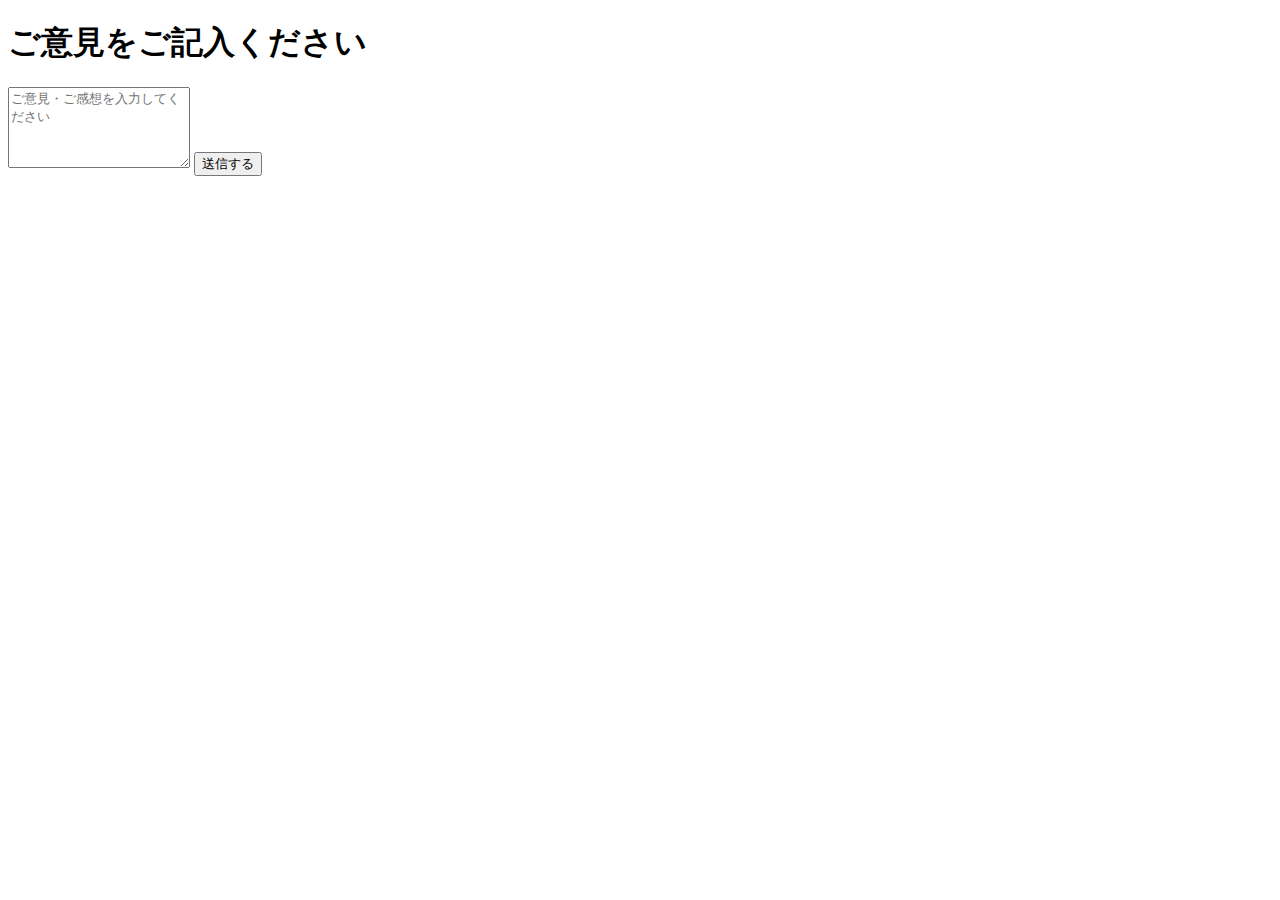
==== feedback.form.html @ 7ff3455d "Create feedback.form.html" ====
<!DOCTYPE html>
<html lang="ja">
<head>
    <meta charset="UTF-8">
    <meta name="viewport" content="width=device-width, initial-scale=1.0">
    <title>ご意見収集</title>
    <link rel="stylesheet" href="styles.css">
</head>
<body>
    <div class="container">
        <h1>ご意見をご記入ください</h1>

        <p id="selectedRatingDisplay"></p>

        <form id="feedback-form">
            <label for="comments"> <!-- 隠しラベルを使用 -->
                <textarea id="comments" name="comments" rows="5" placeholder="ご意見・ご感想を入力してください" required></textarea>
            </label>
            <button type="submit" class="submit-button">送信する</button>
        </form>

        <div id="thankYouMessage" style="display: none;">
            <h1>ありがとうございました</h1>
            <p>アンケートのご回答ありがとうございました。</p>
        </div>
    </div>

    <script>
    // ローカルストレージから評価を取得して表示
    document.addEventListener('DOMContentLoaded', () => {
        const selectedRatingText = localStorage.getItem('selectedRatingText');
        if (selectedRatingText) {
            document.getElementById('selectedRatingDisplay').textContent = `選択した評価: ${selectedRatingText}`;
        }
    });

    // フォーム送信処理
    document.getElementById("feedback-form").addEventListener("submit", function(event) {
        event.preventDefault();
        const formData = new FormData(event.target);
        const data = {
            review: localStorage.getItem('selectedRatingText'), // ローカルストレージから評価を取得
            comments: formData.get("comments")
        };

        fetch("https://script.google.com/macros/s/AKfycbwS_TxLuctHlFScBVV-vlxNyvsMaO5gmaQ54O_5Kwm3yj4HgPUgdQOxsPCfPyt0oee6cw/exec", {
            method: "POST",
            body: new URLSearchParams(data)
        })
        .then(response => response.text())
        .then(data => {
            alert("送信完了: " + data);
            event.target.reset();
            localStorage.removeItem('selectedRatingText'); // 送信後に評価を削除
        })
        .catch(error => {
        console.error("送信エラー:", error); // コンソールにエラーメッセージを出力
        alert("送信中にエラーが発生しました: " + error);
    });
});
    </script>
</body>
</html>
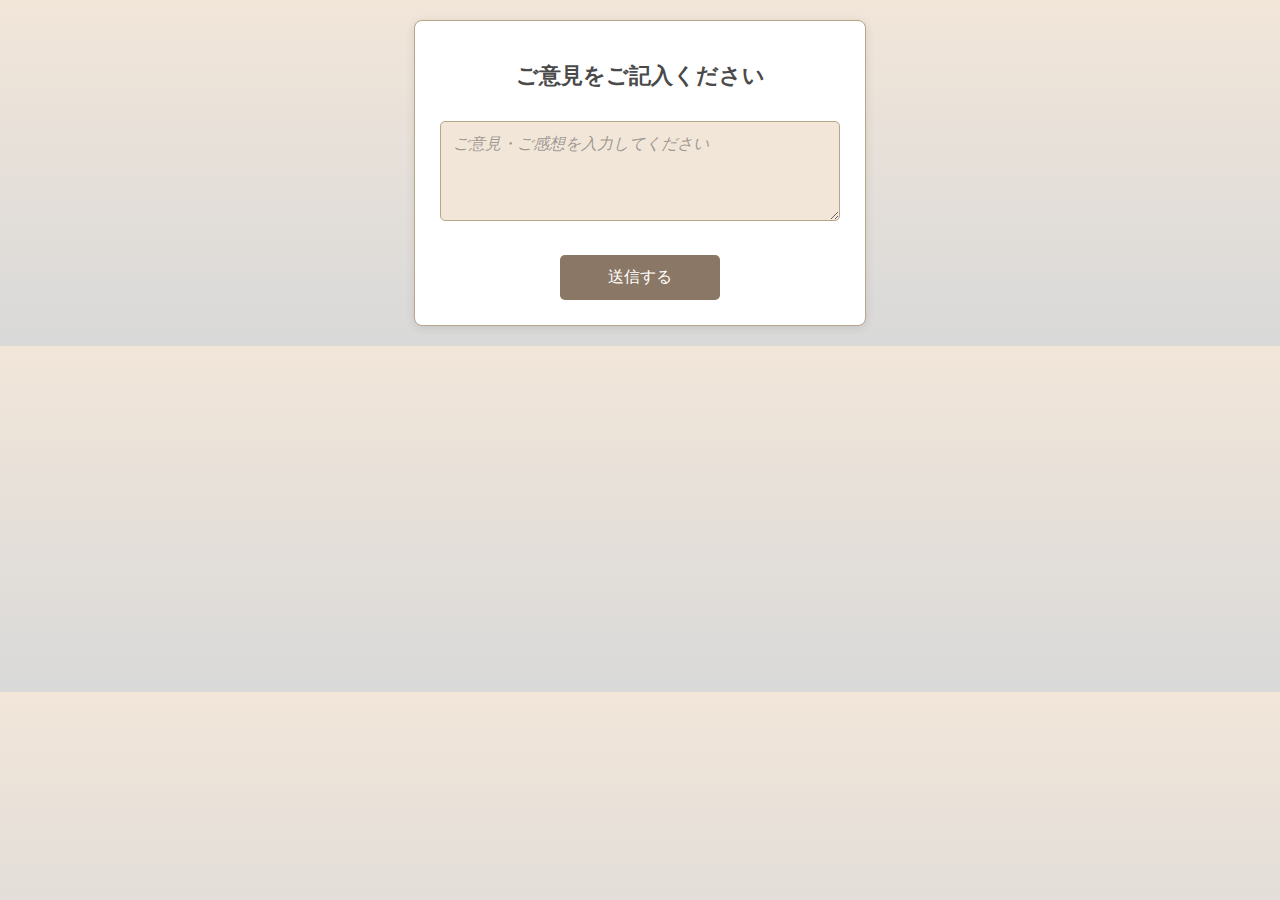
==== commit 67641a1c: "Update feedback.form.html" ====
--- a/feedback.form.html
+++ b/feedback.form.html
@@ -3,7 +3,7 @@
 <head>
     <meta charset="UTF-8">
     <meta name="viewport" content="width=device-width, initial-scale=1.0">
-    <title>ご意見収集</title>
+    <title>Happily アンケート</title>
     <link rel="stylesheet" href="styles.css">
 </head>
 <body>
@@ -19,10 +19,6 @@
             <button type="submit" class="submit-button">送信する</button>
         </form>
 
-        <div id="thankYouMessage" style="display: none;">
-            <h1>ありがとうございました</h1>
-            <p>アンケートのご回答ありがとうございました。</p>
-        </div>
     </div>
 
     <script>
--- a/styles.css
+++ b/styles.css
@@ -0,0 +1,150 @@
+body {
+    font-family: 'Roboto', Arial, sans-serif;
+    background: linear-gradient(to bottom, #f2e6d9, #d9d9d9); /* æŸ”ã‚‰ã‹ã„ãƒ™ãƒ¼ã‚¸ãƒ¥ã‹ã‚‰ã‚°ãƒ¬ãƒ¼ã¸ã®ã‚°ãƒ©ãƒ‡ãƒ¼ã‚·ãƒ§ãƒ³ */
+    color: #3e3e3e;
+    margin: 0;
+    padding: 0;
+}
+
+.container {
+    max-width: 400px;
+    margin: 20px auto;
+    padding: 25px;
+    background-color: #ffffff;
+    border-radius: 8px;
+    box-shadow: 0 2px 10px rgba(0, 0, 0, 0.1);
+    border: 1px solid #b8a689;
+    text-align: center; /* ã‚³ãƒ³ãƒ†ãƒŠå†…ã®è¦ç´ ã‚’ä¸­å¤®æƒãˆ */
+}
+
+h1 {
+    font-size: 22px;
+    text-align: center;
+    color: #4a4a4a; /* è½ã¡ç€ã„ãŸã‚°ãƒ¬ãƒ¼ */
+    margin-bottom: 20px;
+    font-weight: 600;
+}
+
+hr {
+    border: none;
+    border-top: 2px solid #b8a689; /* æŽ§ãˆã‚ãªãƒ–ãƒ©ã‚¦ãƒ³ã®ãƒ©ã‚¤ãƒ³ */
+    margin: 15px 0;
+}
+
+.question {
+    font-size: 16px;
+    color: #5a5a5a; /* è½ã¡ç€ã„ãŸãƒ€ãƒ¼ã‚¯ã‚°ãƒ¬ãƒ¼ */
+    margin-bottom: 20px;
+}
+
+.radio-group label {
+    display: block;
+    background-color: #f2e6d9; /* ãƒ™ãƒ¼ã‚¸ãƒ¥ã®èƒŒæ™¯ */
+    border: 1px solid #b8a689;
+    padding: 12px;
+    border-radius: 5px;
+    margin-bottom: 10px;
+    cursor: pointer;
+    transition: background-color 0.3s, border-color 0.3s;
+    font-size: 16px;
+    color: #4a4a4a; /* è½ã¡ç€ã„ãŸæ–‡å­—è‰² */
+}
+
+.radio-group label:hover {
+    background-color: #e0d1b5; /* ã‚‚ã†å°‘ã—æ¿ƒã„ãƒ™ãƒ¼ã‚¸ãƒ¥ */
+    border-color: #8b7765;
+}
+
+.radio-group input[type="radio"] {
+    margin-right: 8px;
+}
+
+#commentSection {
+    margin-top: 20px;
+}
+
+.submit-button {
+    display: block;
+    width: 40%;
+    margin: 30px auto 0;
+    padding: 12px;
+    background-color: #8b7765; /* è½ã¡ç€ã„ãŸèŒ¶è‰² */
+    color: white;
+    border: none;
+    border-radius: 5px;
+    cursor: pointer;
+    transition: box-shadow 0.3s, transform 0.1s;
+    font-size: 16px;
+    text-align: center;
+}
+
+.submit-button:hover {
+    box-shadow: 0 3px 8px rgba(139, 119, 101, 0.3); /* èŒ¶è‰²ã®æŽ§ãˆã‚ãªå½± */
+    transform: translateY(-2px);
+}
+
+.submit-button:active {
+    transform: translateY(2px) scale(0.98);
+    box-shadow: 0 2px 5px rgba(139, 119, 101, 0.2);
+}
+
+textarea {
+    width: 100%;
+    padding: 12px;
+    border-radius: 5px;
+    border: 1px solid #b8a689;
+    margin-top: 10px;
+    font-size: 16px;
+    background-color: #f2e6d9; /* æŸ”ã‚‰ã‹ã„ãƒ™ãƒ¼ã‚¸ãƒ¥ */
+    color: #4a4a4a;
+    box-sizing: border-box;
+    height: 100px;
+}
+
+.selected-rating {
+    font-size: 16px;
+    color: #4a4a4a;
+    font-weight: 500;
+    padding: 10px;
+    border: 1px solid #b8a689;
+    border-radius: 5px;
+    background-color: #f2e6d9;
+    width: 100%; /* å¹…ã‚’100%ã« */
+    max-width: 300px;
+    margin: 0 auto 20px; /* ã‚³ãƒ³ãƒ†ãƒŠå†…ã§ä¸­å¤®é…ç½® */
+    text-align: center;
+}
+
+textarea::placeholder {
+    color: rgba(74, 74, 74, 0.5); /* åŠé€æ˜Žã®ãƒ†ã‚­ã‚¹ãƒˆè‰² */
+    font-style: italic; /* ãƒ—ãƒ¬ãƒ¼ã‚¹ãƒ›ãƒ«ãƒ€ãƒ¼ã‚’ã‚¤ã‚¿ãƒªãƒƒã‚¯ã« */
+}
+
+
+.selected-rating::before {
+    content: "ç›†"; /* å’Œã®é›°å›²æ°—ã‚’ã‚¤ãƒ¡ãƒ¼ã‚¸ã—ãŸã‚¢ã‚¤ã‚³ãƒ³ */
+    color: #8b7765;
+    margin-right: 6px;
+    font-size: 18px;
+}
+
+/* ãƒ¢ãƒã‚¤ãƒ«å‘ã‘ã®ãƒ¡ãƒ‡ã‚£ã‚¢ã‚¯ã‚¨ãƒª */
+@media (max-width: 480px) {
+    .container {
+        width: 90%;
+        margin: 10px auto;
+    }
+
+    h1 {
+        font-size: 20px;
+    }
+
+    .submit-button {
+        width: 60%;
+    }
+
+    .radio-group label {
+        padding: 10px;
+        font-size: 15px;
+    }
+}
